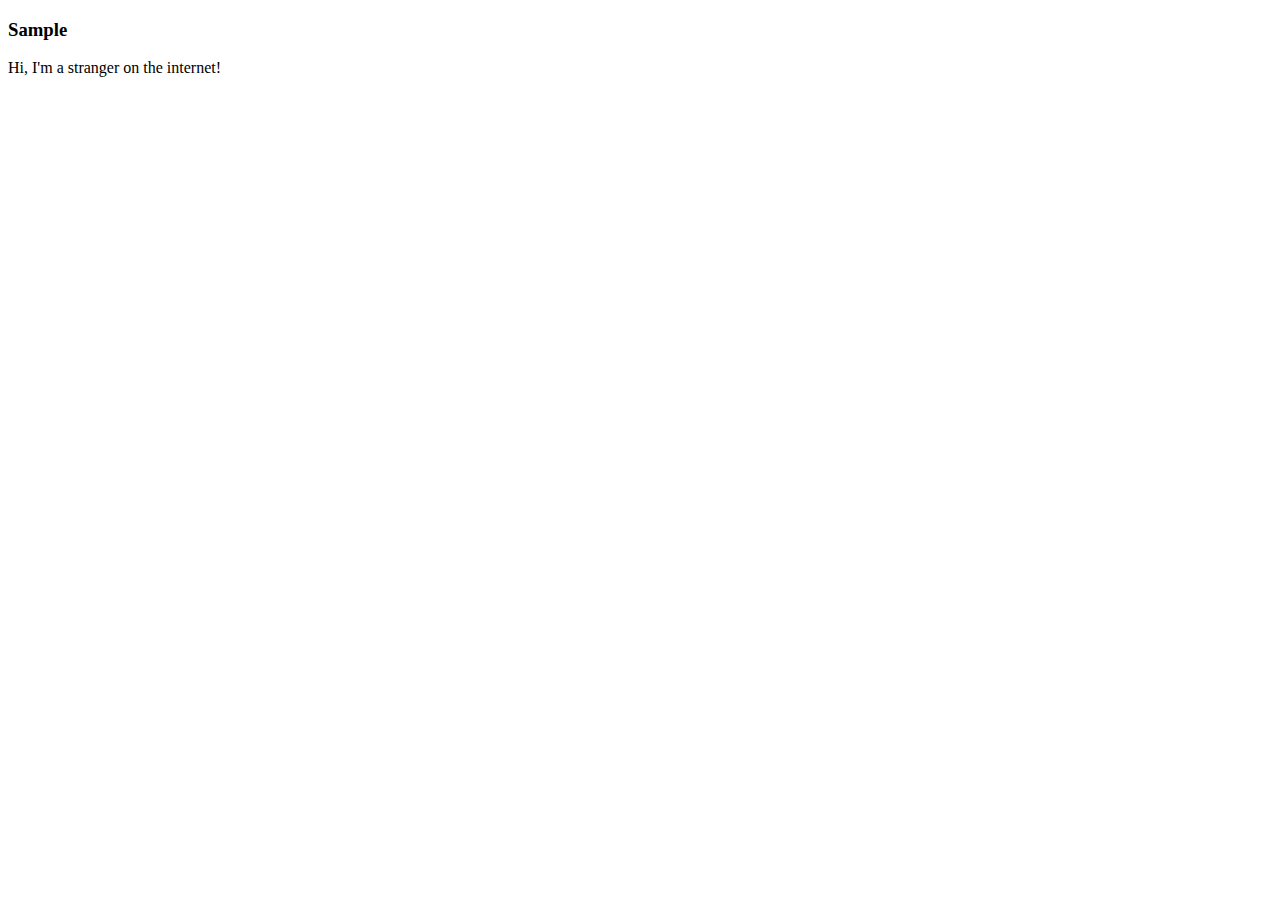
==== index.html @ a924b920 "First Entry!" ====
<!DOCTYPE HTML PUBLIC "-//W3C//DTD HTML 4.0//EN"
 "http://www.w3.org/TR/REC-html40/strict.dtd">

 <html>
	<head>
		<title>Sample</title>
	</head>
	<body>
		<h3>Sample</h3>
		<p>Hi, I'm a stranger on the internet!</p>
	</body>
 </html>
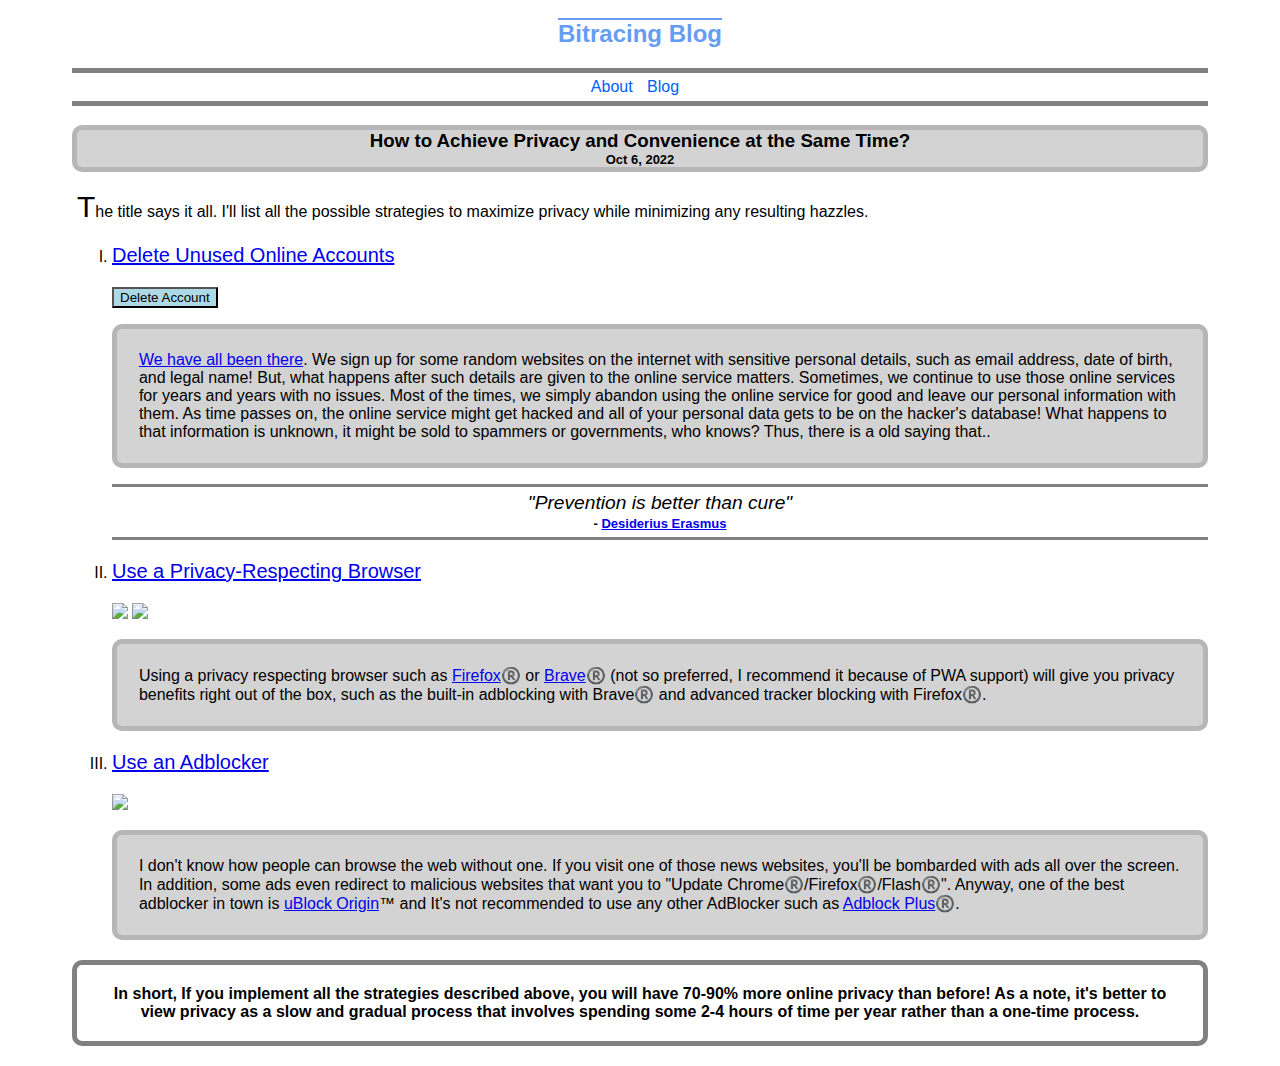
==== commit 84bcab6b: "Article #1 - Privacy" ====
--- a/index.html
+++ b/index.html
@@ -3,10 +3,112 @@
 
  <html>
 	<head>
-		<title>Sample</title>
+		<title>Bitracing Blog</title>
+		<link rel="stylesheet" type="text/css" href="main.css" />
+		<style type="text/css">
+			#DeleteAccountButton {
+				background-color:lightblue;
+			}
+			.BrowserDownloadLink {
+				text-decoration:none;
+			}
+			img {
+				max-width:100px;
+				max-height:100px;
+			}
+		</style>
 	</head>
 	<body>
-		<h3>Sample</h3>
-		<p>Hi, I'm a stranger on the internet!</p>
+		<h2 id="BlogTitle">Bitracing Blog</h2>
+		<div id="ColumnsOfLinks">
+			<a href="about.html">About</a>
+			<a href="index.html">Blog</a>
+		</div>
+
+		<h3 class="Article-Title">
+			How to Achieve Privacy and Convenience at the Same Time?
+			<br />
+			<div class="Article-Date">Oct 6, 2022</div>
+		</h3>
+		<p class="Article-Intro">
+			The title says it all. I'll list all the possible strategies to maximize privacy
+			while minimizing any resulting hazzles.
+		</p>
+		<ol class="ListOfItems">
+			<li>
+				<p class="li-title">
+					<a name="#li1" href="#li1" >Delete Unused Online Accounts</a>
+				</p>
+				<form>
+					<input id="DeleteAccountButton" type="submit" name="DeleteAccountAction" value="Delete Account" />
+				</form>
+				<p class="li-description">
+					<a title="Goes to useless websites" href="https://theuselessweb.com/">We have all been there</a>.
+					We sign up for some random websites on the
+					internet with sensitive personal details, such as 
+					email address, date of birth, and legal name! But, what
+					happens after such details are given to the online service matters.
+					Sometimes, we continue to use those online services for years and years
+					with no issues. Most of the times, we simply abandon using the online service
+					for good and leave our personal information with them. As time passes on,
+					the online service might get hacked and all of your personal data gets to be on
+					the hacker's database! What happens to that information is unknown, it might be sold
+					to spammers or governments, who knows? Thus, there is a old saying that..
+				</p>
+				<div class="FamousQuote">
+					<span class="FamousQuote-Content">"Prevention is better than cure"</span>
+					<br />
+					<span class="FamousQuote-Author">- <a href="https://www.rcn.org.uk/get-involved/campaign-with-us/prevention-is-better-than-cure">Desiderius Erasmus</a></span>
+				</div>
+			</li>
+
+			<li>
+				<p class="li-title">
+					<a name="#li2" href="#li2">Use a Privacy-Respecting Browser</a>
+				</p>
+				<a class="BrowserDownloadLink" title="Download Firefox" href="https://www.mozilla.org/en-US/firefox/new/">
+					<img src="https://pbs.twimg.com/media/EK4ZDRdWsAEexxj.png" />
+				</a>
+				<a title="Download Brave" href="https://brave.com/download/">
+					<img src="https://cdni.comss.net/logo/brave_logo.png" />
+				</a>
+				
+				<p class="li-description">
+					Using a privacy respecting browser such as 
+					<a title="Download Firefox" href="https://www.mozilla.org/en-US/firefox/new/">Firefox</a>®️
+					or 
+					<a title="Download Brave" href="https://brave.com/download/">Brave</a>®️
+					(not so preferred, I recommend it because of PWA support)
+					will give you privacy benefits right out of the box, such as the built-in
+					adblocking with Brave®️ and advanced tracker blocking with Firefox®️.
+				</p>
+			</li>
+
+			<li>
+				<p class="li-title">
+					<a name="#li3" href="#li3">Use an Adblocker</a>
+				</p>
+				<a title="Install uBlock Origin Extension" href="https://ublockorigin.com/">
+					<img src="https://chan.kemono.party/coomer/src/1652370051322.png" />
+				</a>
+				<p class="li-description">
+					I don't know how people can browse the web without one.
+					If you visit one of those news websites, you'll be bombarded with ads
+					all over the screen. In addition, some ads even redirect to malicious websites
+					that want you to "Update Chrome®️/Firefox®️/Flash®️".
+					Anyway, one of the best adblocker in town is 
+					<a href="https://ublockorigin.com/">uBlock Origin</a>™
+					and It's not recommended to use any other AdBlocker such as 
+					<a href="https://adblockplus.org/">Adblock Plus</a>®️.
+				</p>
+			</li>
+		</ol>
+
+		<p class="Article-Conclusion">
+			In short, If you implement all the strategies described
+			above, you will have 70-90% more online privacy than before!
+			As a note, it's better to view privacy as a slow and gradual process that
+			involves spending some 2-4 hours of time per year rather than a one-time process.
+		</p>
 	</body>
  </html>--- a/main.css
+++ b/main.css
@@ -0,0 +1,88 @@
+body {
+	font-family:'Segoe UI', Tahoma, Geneva, Verdana, sans-serif;
+	padding-left:5%;
+	padding-right:5%;
+}
+#BlogTitle {
+	text-align:center;
+	text-decoration:overline;
+	color:#649df3;
+}
+#ColumnsOfLinks {
+	text-align:center;
+	border-top:5px solid gray;
+	border-bottom:5px solid gray;
+	padding:5px;
+}
+#ColumnsOfLinks > a {
+	text-decoration:none;
+	margin-right:10px;
+}
+#ColumnsOfLinks > a:link {
+	color:#005eff;
+}
+#ColumnsOfLinks > a:visited {
+	color:#48648a;
+}
+
+/* Article Content Styling */
+.Article-Title {
+	text-align:center;
+	background-color:#80808059;
+
+	border:5px solid #80808059;
+	border-radius:10px;
+}
+.Article-Title > .Article-Date {
+	font-size:small;
+}
+.Article-Intro {
+	text-indent:5px;
+}
+.Article-Intro:first-letter {
+	font-size:30px;
+}
+.Article-Conclusion {
+	text-align:center;
+	font-weight:bold;
+	padding:20px;
+	
+	margin-top:20px;
+	margin-bottom:20px;
+
+	border:5px solid gray;
+	border-radius:10px;
+}
+
+/* Styling with lists */
+.ListOfItems {
+	list-style-type:upper-roman;
+}
+.ListOfItems > li > .li-title {
+	font-size:20px;
+}
+.ListOfItems > li > .li-description {
+	padding:2%;
+	background-color:lightgray;
+
+	border:5px solid #80808059;
+	border-radius:10px;
+}
+
+/* Quote Related Styling */
+.FamousQuote {
+	text-align:center;
+	padding-top:5px;
+	padding-bottom:5px;
+
+	border-top:3px solid gray;
+	border-bottom:3px solid gray;
+}
+.FamousQuote-Content {
+	font-size:larger;
+	font-style:italic;
+}
+.FamousQuote-Author {
+	font-size:small;
+	font-weight:bold;
+}
